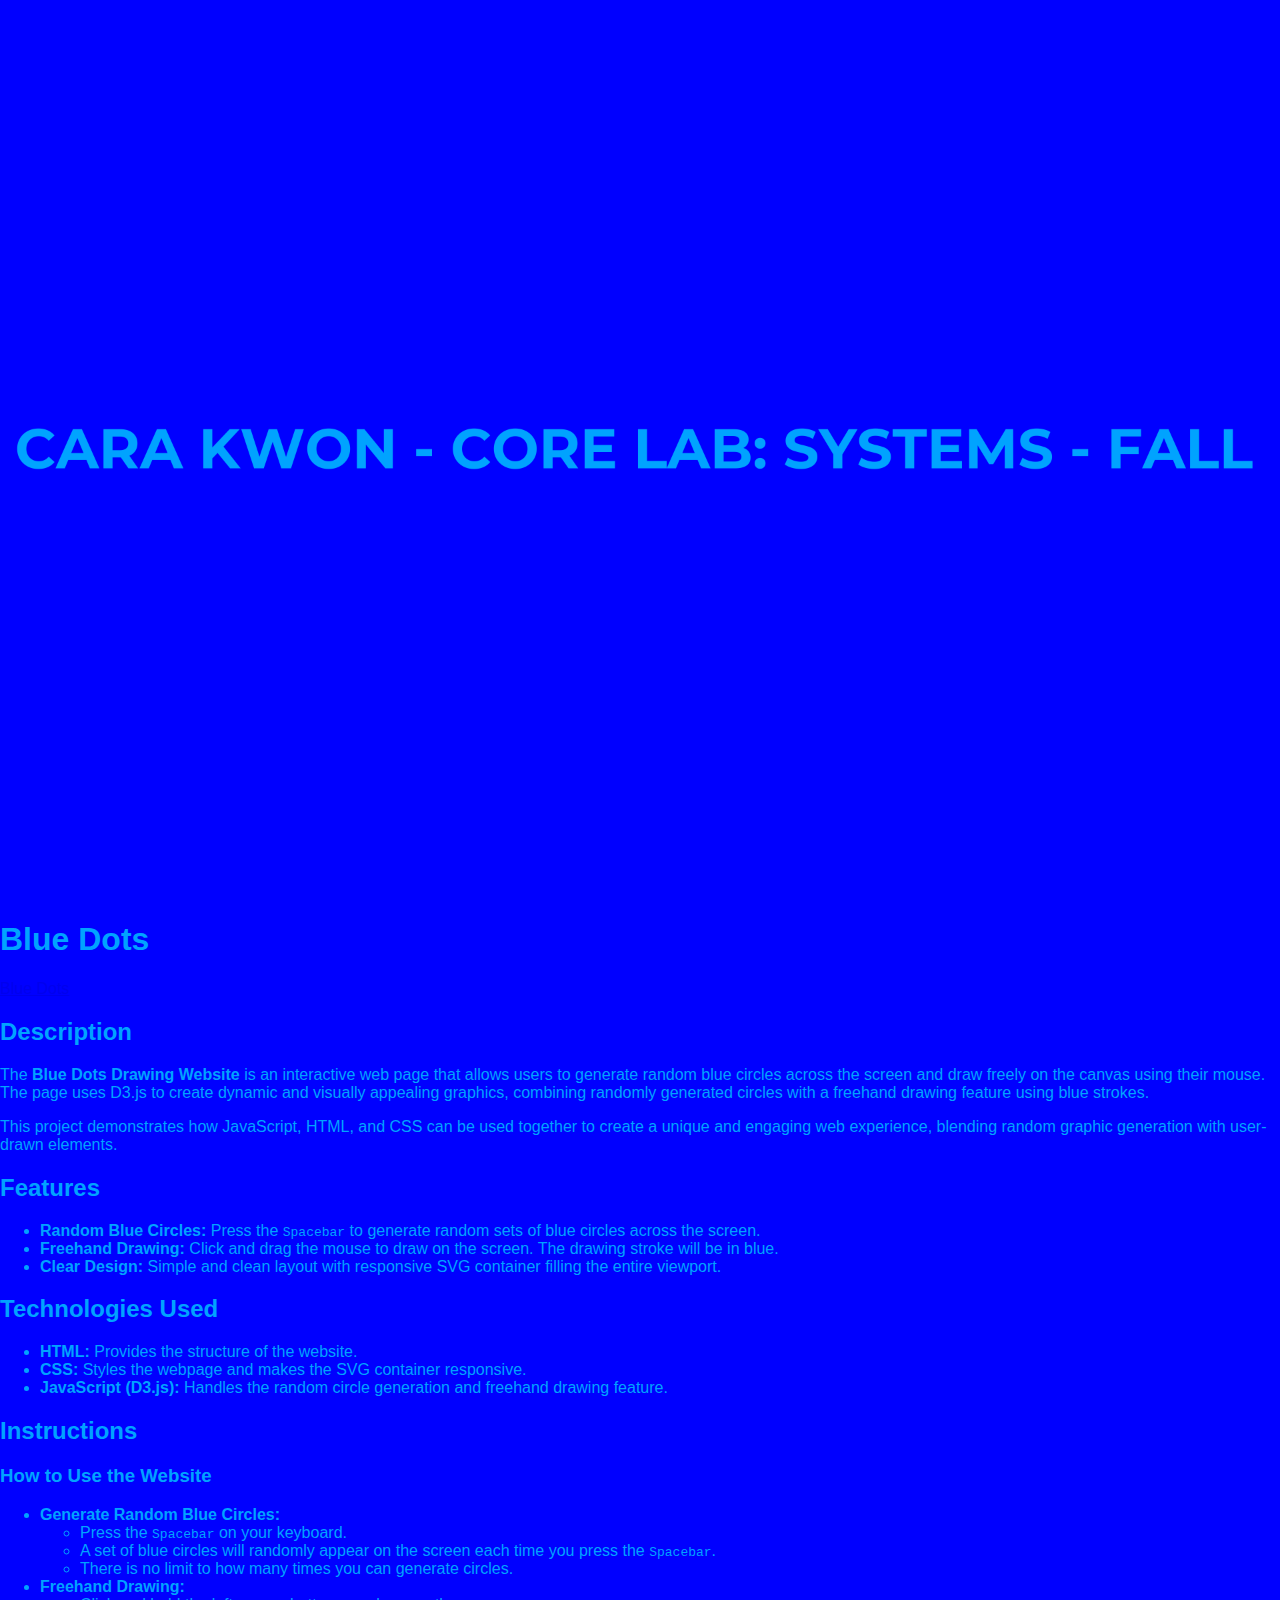
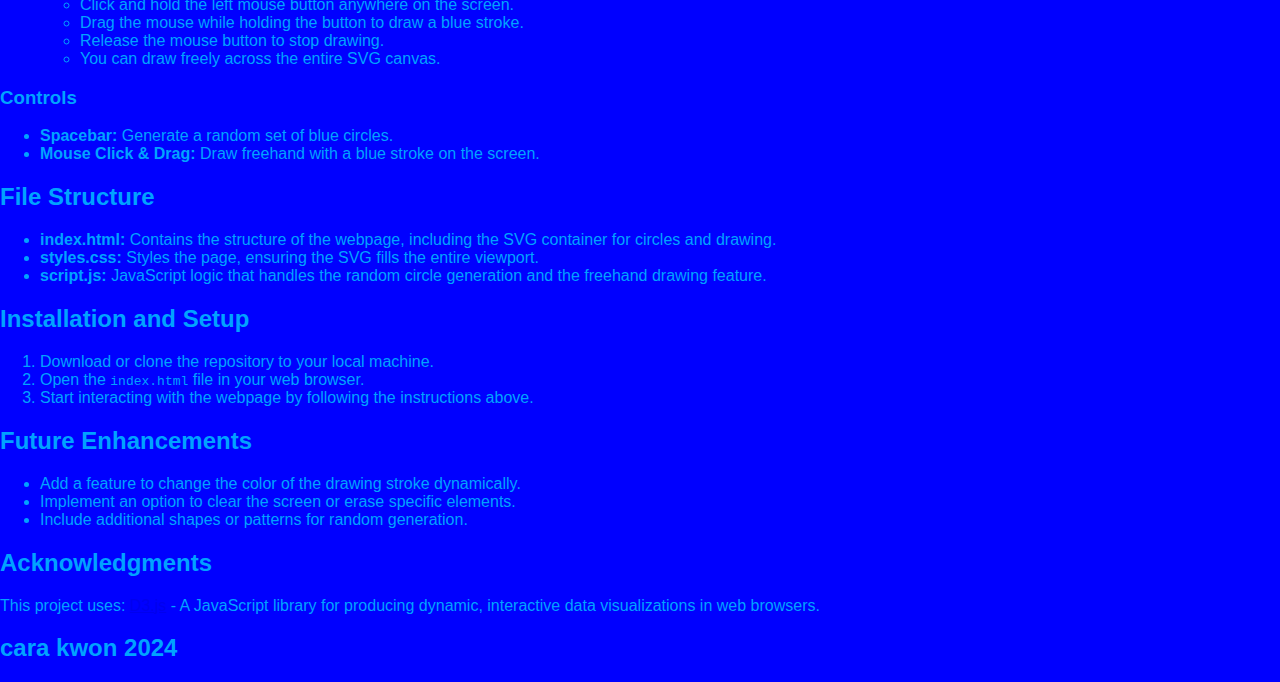
==== 5.1.html @ f0b314ae "commit 6" ====
<!DOCTYPE html>
<html lang="en">
<head>
    <meta charset="UTF-8">
    <meta name="viewport" content="width=device-width, initial-scale=1.0">
    <link rel="stylesheet" href="5.1.css">
    <title>5.1 SVG </title>
</head>
<body>
    <main>
        <h1>
            <a href="https://kwoncena.github.io/corelabsystemsf24/">
                <img src="ckclsslogo2.png" alt="CARA KWON - CORE LAB: SYSTEMS - FALL 2024" class="logo">
            </a>
        </h1>
    </main>
    <h1>Blue Dots</h1>
    <a href="https://kwoncena.github.io/5.1-BLUE-DOTS/">Blue Dots</a>

    <h2>Description</h2>
    <p>
        The <strong>Blue Dots Drawing Website</strong> is an interactive web page that allows users to generate random blue circles across the screen and draw freely on the canvas using their mouse. The page uses D3.js to create dynamic and visually appealing graphics, combining randomly generated circles with a freehand drawing feature using blue strokes.
    </p>
    <p>
        This project demonstrates how JavaScript, HTML, and CSS can be used together to create a unique and engaging web experience, blending random graphic generation with user-drawn elements.
    </p>

    <h2>Features</h2>
    <ul>
        <li><strong>Random Blue Circles:</strong> Press the <code>Spacebar</code> to generate random sets of blue circles across the screen.</li>
        <li><strong>Freehand Drawing:</strong> Click and drag the mouse to draw on the screen. The drawing stroke will be in blue.</li>
        <li><strong>Clear Design:</strong> Simple and clean layout with responsive SVG container filling the entire viewport.</li>
    </ul>

    <h2>Technologies Used</h2>
    <ul>
        <li><strong>HTML:</strong> Provides the structure of the website.</li>
        <li><strong>CSS:</strong> Styles the webpage and makes the SVG container responsive.</li>
        <li><strong>JavaScript (D3.js):</strong> Handles the random circle generation and freehand drawing feature.</li>
    </ul>

    <h2>Instructions</h2>

    <div class="instructions">
        <h3>How to Use the Website</h3>
        <ul>
            <li><strong>Generate Random Blue Circles:</strong>
                <ul>
                    <li>Press the <code>Spacebar</code> on your keyboard.</li>
                    <li>A set of blue circles will randomly appear on the screen each time you press the <code>Spacebar</code>.</li>
                    <li>There is no limit to how many times you can generate circles.</li>
                </ul>
            </li>
            <li><strong>Freehand Drawing:</strong>
                <ul>
                    <li>Click and hold the left mouse button anywhere on the screen.</li>
                    <li>Drag the mouse while holding the button to draw a blue stroke.</li>
                    <li>Release the mouse button to stop drawing.</li>
                    <li>You can draw freely across the entire SVG canvas.</li>
                </ul>
            </li>
        </ul>

        <h3>Controls</h3>
        <ul>
            <li><strong>Spacebar:</strong> Generate a random set of blue circles.</li>
            <li><strong>Mouse Click & Drag:</strong> Draw freehand with a blue stroke on the screen.</li>
        </ul>
    </div>

    <h2>File Structure</h2>
    <ul>
        <li><strong>index.html:</strong> Contains the structure of the webpage, including the SVG container for circles and drawing.</li>
        <li><strong>styles.css:</strong> Styles the page, ensuring the SVG fills the entire viewport.</li>
        <li><strong>script.js:</strong> JavaScript logic that handles the random circle generation and the freehand drawing feature.</li>
    </ul>

    <h2>Installation and Setup</h2>
    <ol>
        <li>Download or clone the repository to your local machine.</li>
        <li>Open the <code>index.html</code> file in your web browser.</li>
        <li>Start interacting with the webpage by following the instructions above.</li>
    </ol>

    <h2>Future Enhancements</h2>
    <ul>
        <li>Add a feature to change the color of the drawing stroke dynamically.</li>
        <li>Implement an option to clear the screen or erase specific elements.</li>
        <li>Include additional shapes or patterns for random generation.</li>
    </ul>

    <h2>Acknowledgments</h2>
    <p>
        This project uses:
        <a href="https://d3js.org/">D3.js</a> - A JavaScript library for producing dynamic, interactive data visualizations in web browsers.
    </p>

    <h2>cara kwon 2024</h2>
    <script src="script.js"></script>
</body>
</html>
---- 5.1.css ----
/* Import Montserrat-Bold font */
@font-face {
    font-family: 'Montserrat-Bold';
    src: url('fonts/Montserrat-Bold.ttf') format('truetype');
    font-weight: bold;
}

/* General styling for HTML and body */
body {
    margin: 0;
    padding: 0;
    overflow: hidden;
    width: 100%;
    height: 100%;
    font-family: 'Montserrat-Bold', sans-serif;
    color: #00a3ff; /* Set font color to #00a3ff */
    background: blue;

}
main {
    display: flex;
    justify-content: center;
    align-items: center;
    height: 100vh; /* Makes the main take the full viewport height */
}

/* Optional: If you want to style the logo */
.logo {
    max-width: 100%;
    height: auto;
}

/* SVG container styles */
.svg-container {
    position: absolute;
    top: 0;
    left: 0;
    width: 100%;
    height: 100%;
    z-index: 0; /* SVG should be behind the text */
}
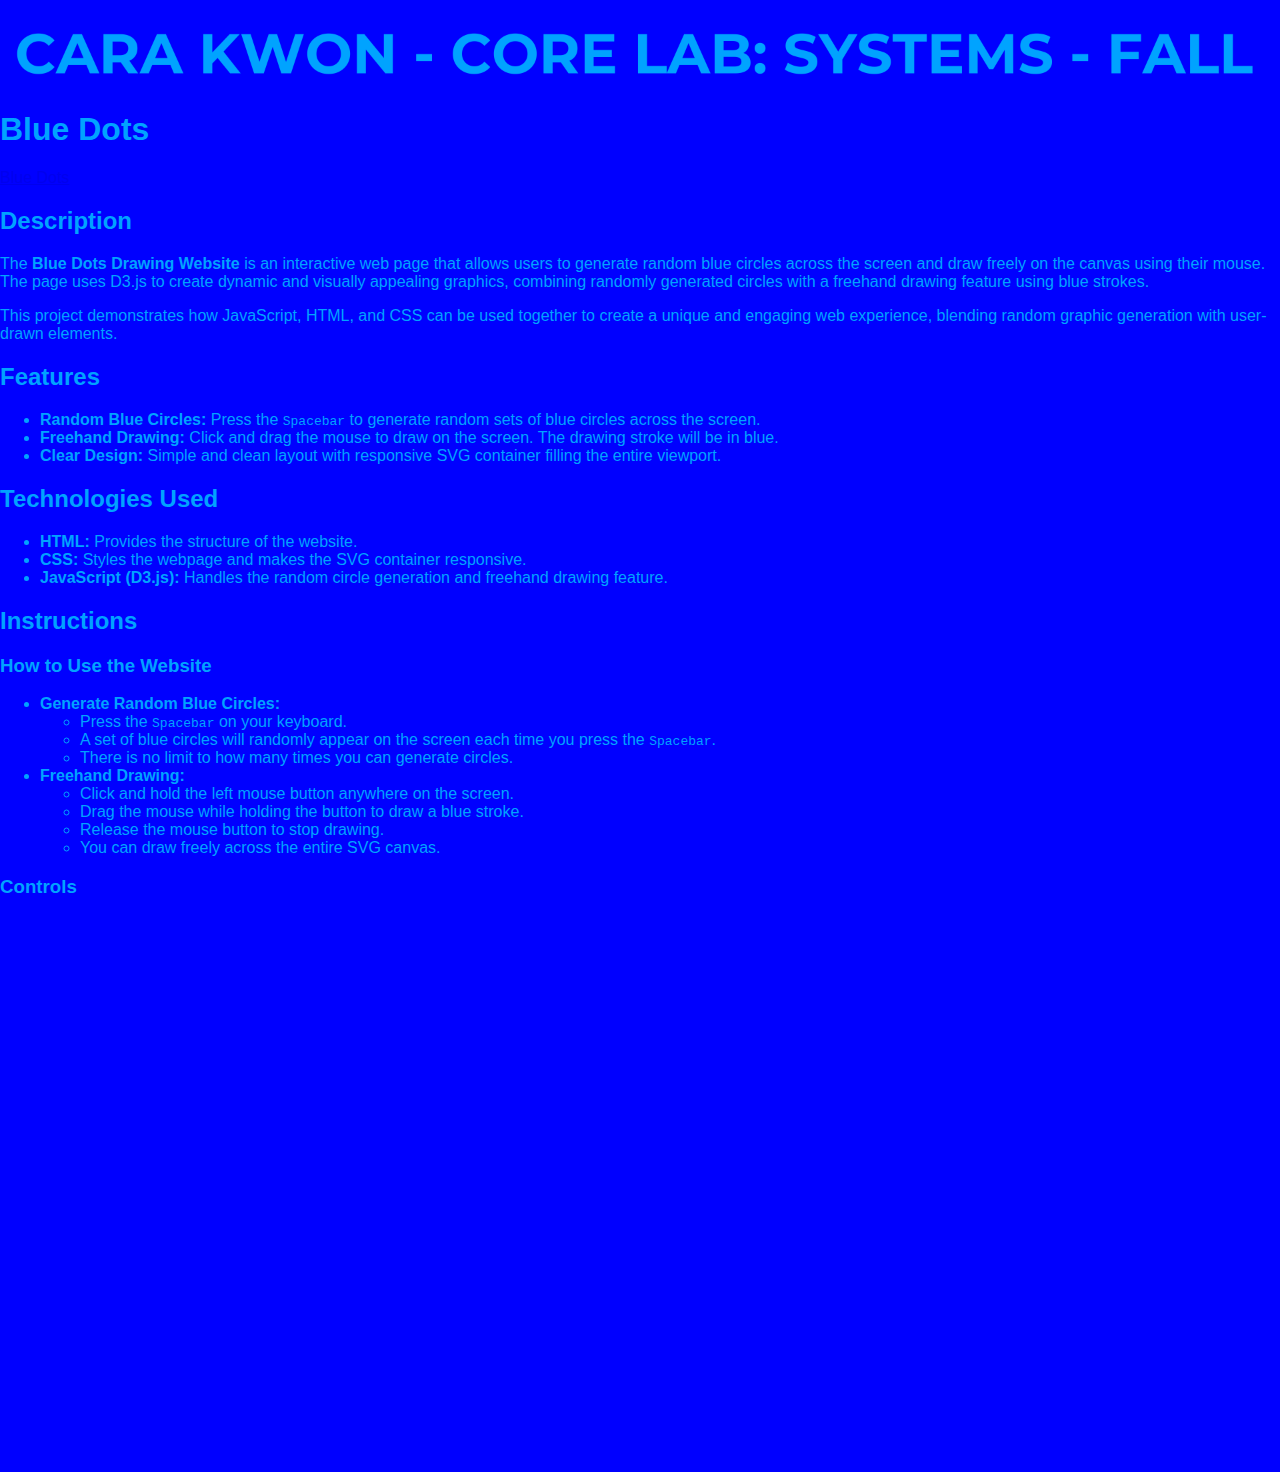
==== commit 4ec00cde: "commit 7" ====
--- a/5.1.html
+++ b/5.1.html
@@ -7,13 +7,13 @@
     <title>5.1 SVG </title>
 </head>
 <body>
-    <main>
+    
         <h1>
             <a href="https://kwoncena.github.io/corelabsystemsf24/">
                 <img src="ckclsslogo2.png" alt="CARA KWON - CORE LAB: SYSTEMS - FALL 2024" class="logo">
             </a>
         </h1>
-    </main>
+    
     <h1>Blue Dots</h1>
     <a href="https://kwoncena.github.io/5.1-BLUE-DOTS/">Blue Dots</a>
 
--- a/5.1.css
+++ b/5.1.css
@@ -6,22 +6,27 @@
 }
 
 /* General styling for HTML and body */
-body {
+html, body {
     margin: 0;
     padding: 0;
-    overflow: hidden;
+    overflow: auto; /* Allow scrolling */
     width: 100%;
     height: 100%;
     font-family: 'Montserrat-Bold', sans-serif;
     color: #00a3ff; /* Set font color to #00a3ff */
-    background: blue;
+    background-color: blue; /* Changed 'background' to 'background-color' */
+}
 
-}
+/* Styling for the main container */
 main {
     display: flex;
     justify-content: center;
     align-items: center;
-    height: 100vh; /* Makes the main take the full viewport height */
+    min-height: 100vh; /* Minimum height for the main section */
+    padding: 20px;
+    box-sizing: border-box;
+    overflow-y: auto; /* Allow vertical scrolling if content overflows */
+    position: relative; /* Ensure correct stacking context */
 }
 
 /* Optional: If you want to style the logo */
@@ -38,6 +43,19 @@
     width: 100%;
     height: 100%;
     z-index: 0; /* SVG should be behind the text */
+    overflow: hidden; /* Ensure the SVG does not scroll with the page */
 }
 
-
+/* Text content overlay with scrolling */
+.text-overlay {
+    position: relative;
+    width: 100%;
+    max-width: 1200px; /* Optional: Limit max width for readability */
+    margin: 0 auto; /* Center content horizontally */
+    padding: 20px;
+    background: rgba(255, 255, 255, 0.8); /* Semi-transparent white background */
+    z-index: 1; /* Ensures text is in front of the SVG */
+    box-shadow: 0 0 10px rgba(0, 0, 0, 0.1); /* Optional: Add a slight shadow for better readability */
+    overflow-y: auto; /* Allow scrolling within the text overlay if necessary */
+    max-height: 80vh; /* Limit height to ensure it fits within the viewport */
+}
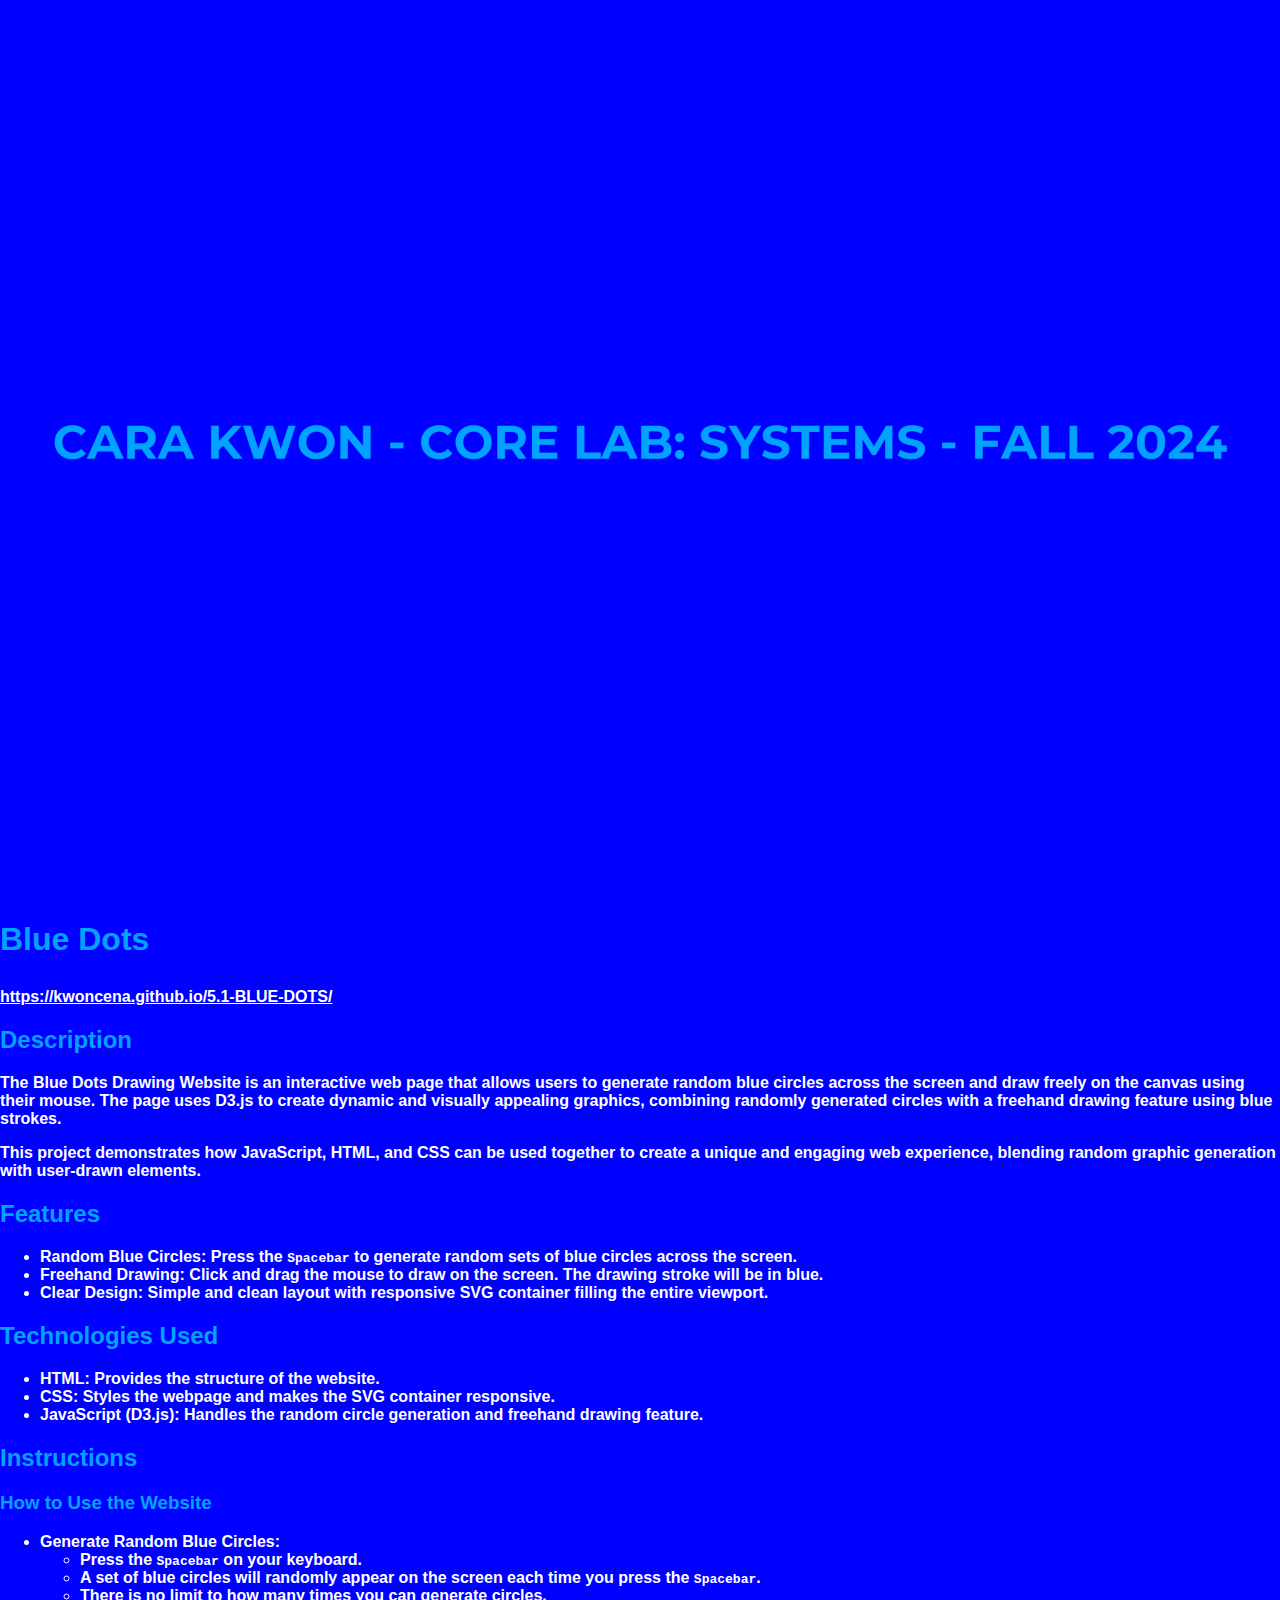
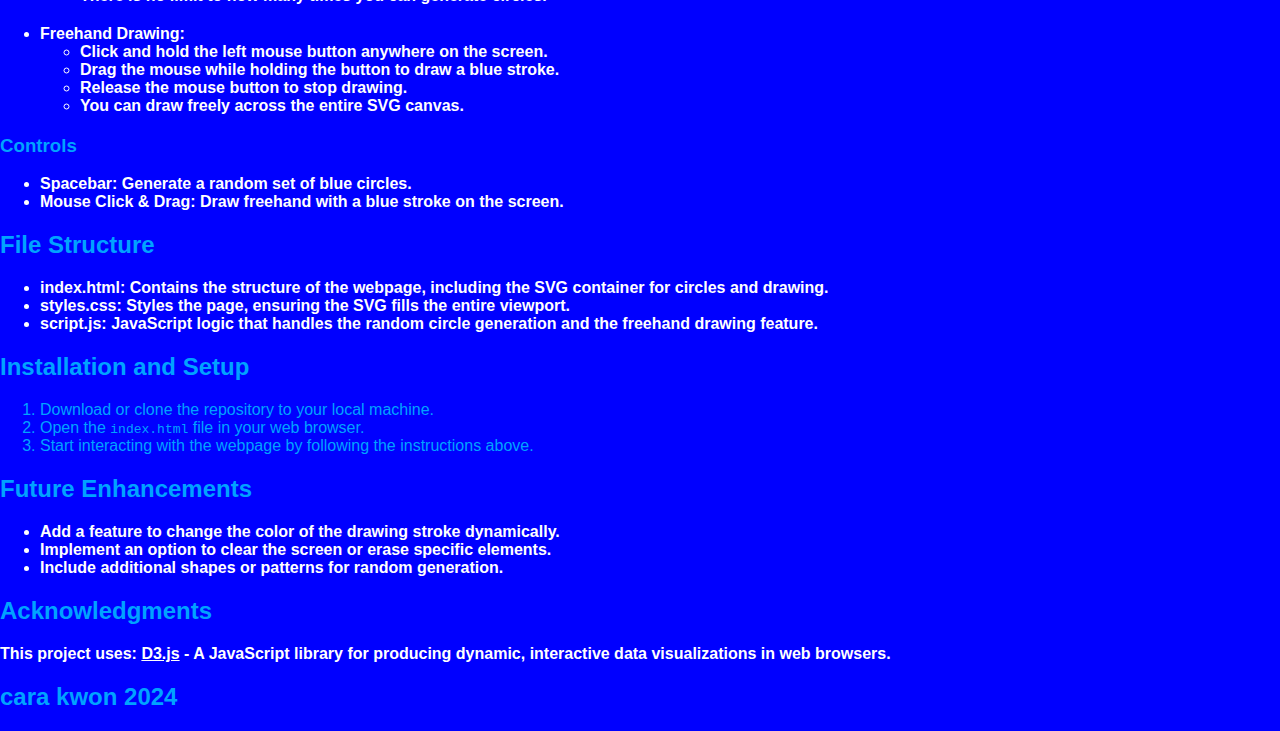
==== commit d1b1b763: "commit 9" ====
--- a/5.1.html
+++ b/5.1.html
@@ -7,15 +7,15 @@
     <title>5.1 SVG </title>
 </head>
 <body>
-    
+    <main>
         <h1>
             <a href="https://kwoncena.github.io/corelabsystemsf24/">
                 <img src="ckclsslogo2.png" alt="CARA KWON - CORE LAB: SYSTEMS - FALL 2024" class="logo">
             </a>
         </h1>
-    
+    </main>
     <h1>Blue Dots</h1>
-    <a href="https://kwoncena.github.io/5.1-BLUE-DOTS/">Blue Dots</a>
+    <a href="https://kwoncena.github.io/5.1-BLUE-DOTS/">https://kwoncena.github.io/5.1-BLUE-DOTS/</a>
 
     <h2>Description</h2>
     <p>
--- a/5.1.css
+++ b/5.1.css
@@ -6,7 +6,7 @@
 }
 
 /* General styling for HTML and body */
-html, body {
+body {
     margin: 0;
     padding: 0;
     overflow: auto; /* Allow scrolling */
@@ -17,16 +17,11 @@
     background-color: blue; /* Changed 'background' to 'background-color' */
 }
 
-/* Styling for the main container */
 main {
     display: flex;
     justify-content: center;
     align-items: center;
-    min-height: 100vh; /* Minimum height for the main section */
-    padding: 20px;
-    box-sizing: border-box;
-    overflow-y: auto; /* Allow vertical scrolling if content overflows */
-    position: relative; /* Ensure correct stacking context */
+    height: 100vh; /* Makes the main take the full viewport height */
 }
 
 /* Optional: If you want to style the logo */
@@ -35,27 +30,33 @@
     height: auto;
 }
 
-/* SVG container styles */
-.svg-container {
-    position: absolute;
-    top: 0;
-    left: 0;
-    width: 100%;
-    height: 100%;
-    z-index: 0; /* SVG should be behind the text */
-    overflow: hidden; /* Ensure the SVG does not scroll with the page */
+h1 {
+    
+    margin-bottom: 30px;
+    font-family: 'Montserrat-Bold', sans-serif;
+    font-weight: bold;
+}
+h2 {
+    color: 00a3ff;
+    font-family: 'Montserrat-Bold', sans-serif;
+    font-weight: bold;
+}
+p {
+    color: white;
+    margin-bottom: 15px;
+    font-family: 'Montserrat-Bold', sans-serif;
+    font-weight: bold;
+}
+ul {
+    color: white;
+    margin-bottom: 20px;
+    font-family: 'Montserrat-Bold', sans-serif;
+    font-weight: bold;
 }
 
-/* Text content overlay with scrolling */
-.text-overlay {
-    position: relative;
-    width: 100%;
-    max-width: 1200px; /* Optional: Limit max width for readability */
-    margin: 0 auto; /* Center content horizontally */
-    padding: 20px;
-    background: rgba(255, 255, 255, 0.8); /* Semi-transparent white background */
-    z-index: 1; /* Ensures text is in front of the SVG */
-    box-shadow: 0 0 10px rgba(0, 0, 0, 0.1); /* Optional: Add a slight shadow for better readability */
-    overflow-y: auto; /* Allow scrolling within the text overlay if necessary */
-    max-height: 80vh; /* Limit height to ensure it fits within the viewport */
-}
+a{
+    color: white;
+    margin-bottom: 20px;
+    font-family: 'Montserrat-Bold', sans-serif;
+    font-weight: bold;
+}